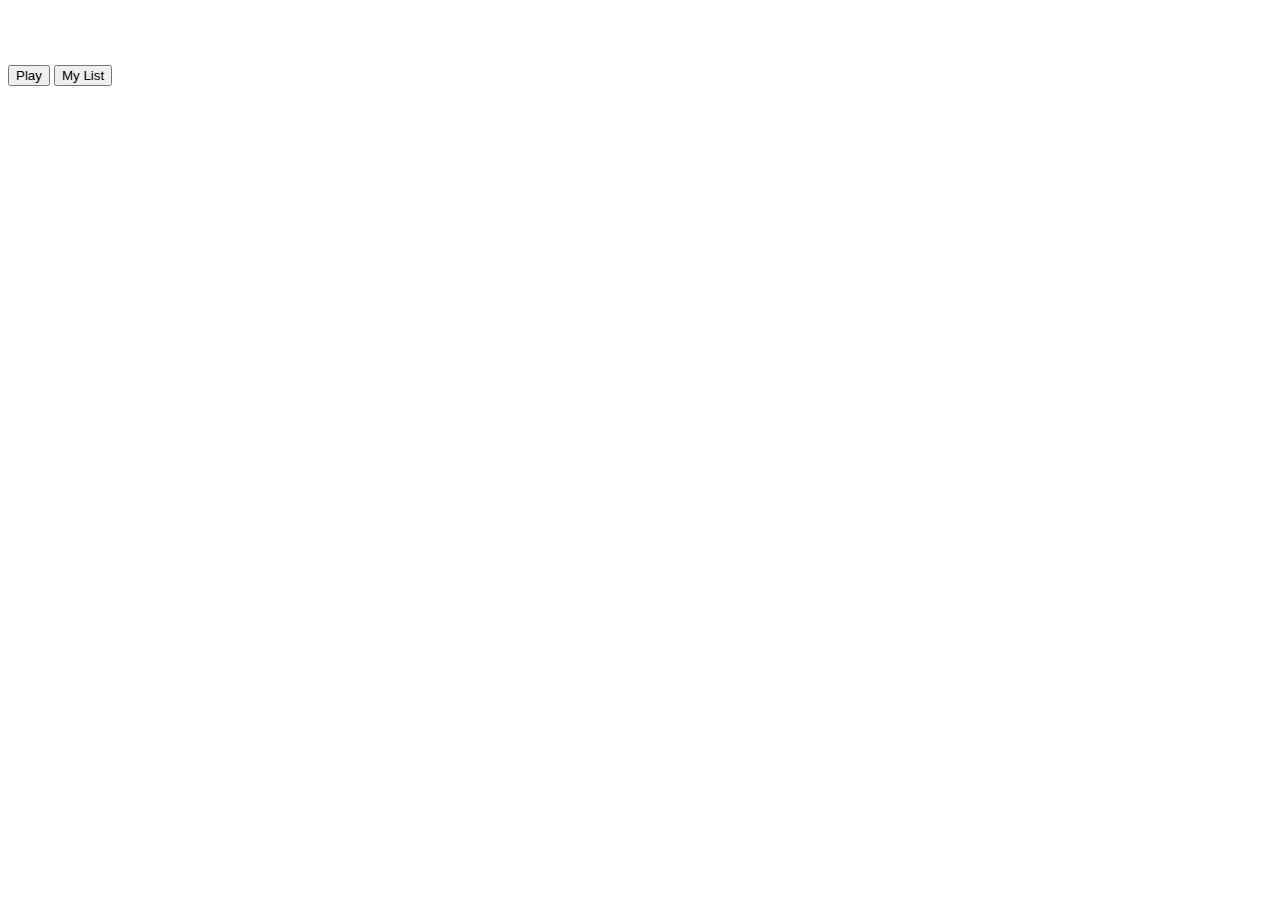
==== index.html @ 3bc35774 "Add files via upload" ====
<!DOCTYPE html>
<html lang="en">
    <head>
        <meta charset="UTF-8" />
        <meta http-equiv="X-UA-Compatible" content="IE=edge" />
        <meta name="viewport" content="width=device-width, initial-scale=1.0" />
        <title>Home | Netflix</title>
        <link rel="stylesheet" href="style.css"/>
        <script src="script.js"></script>
    </head>
    <body>
        <!-- navbar -->
        <div class="nav">
            <div class="nav__left">
                <a href="index.html">
                <img class="nav_logo" src="./images/logo.png" alt=""></a>
            </div>
            <div class="nav__right">
                <img src="./images/avatar.jpg" class="nav_avatar" alt="">
            </div>
        </div>

        <!-- banner -->
        <header id="banner">
            <div id="banner__contents">
                <h1 id="banner__title"></h1>
                <div id="banner__buttons">
                <button id="banner__button">Play</button>
                <button id="banner__button">My List</button>
            </div>
            <p id="banner__description"></p>
            </div>
            <div id="banner__fadeBottom"></div>
        </header>

        <!-- row -->
        <div id="headrow">
            <div class="row">
                <h2 class="row__title"></h2>
                <div class="row__posters"></div>
            </div>
        </div>

        <script>
            window.addEventListener("scroll",function(){
                var nav = document.querySelector(".nav");
                nav.classList.toggle("active", window.scrollY > 0);
            })
        </script>
    </body>
</html>
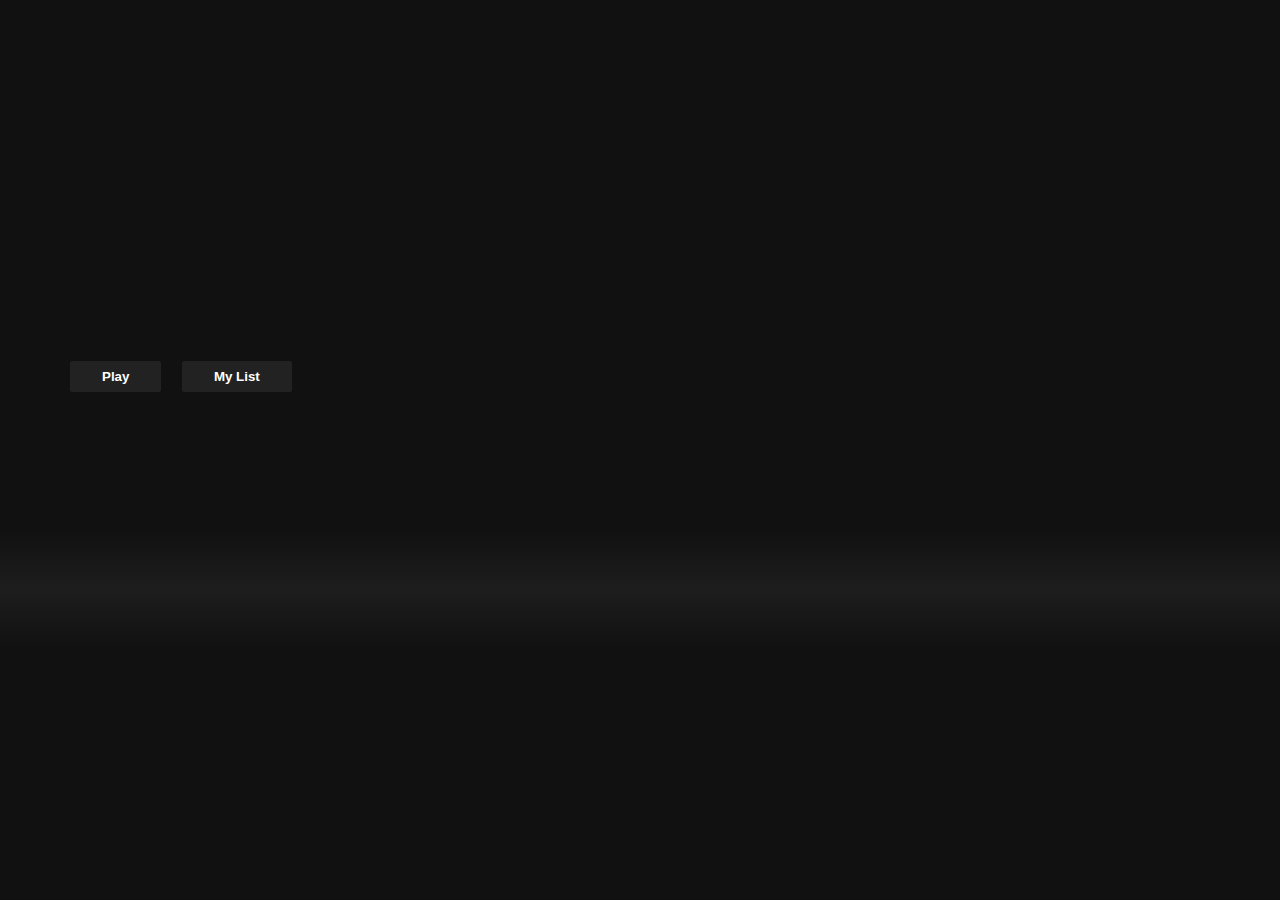
==== commit e4139c72: "Update index.html" ====
--- a/index.html
+++ b/index.html
@@ -5,8 +5,8 @@
         <meta http-equiv="X-UA-Compatible" content="IE=edge" />
         <meta name="viewport" content="width=device-width, initial-scale=1.0" />
         <title>Home | Netflix</title>
-        <link rel="stylesheet" href="style.css"/>
-        <script src="script.js"></script>
+        <link rel="stylesheet" href="Netflix Clone/style.css"/>
+        <script src="Netflix Clone/script.js"></script>
     </head>
     <body>
         <!-- navbar -->
@@ -48,4 +48,4 @@
             })
         </script>
     </body>
-</html>+</html>
--- a/Netflix Clone/style.css
+++ b/Netflix Clone/style.css
@@ -0,0 +1,140 @@
+*{
+    margin: 0;
+    padding: 0;
+}
+body{
+    font-family: 'Netflix Sans', sans-serif;
+    background-color: #111;
+}
+::-webkit-scrollbar{
+    width: 7px;
+    background-color: #111;
+}
+::-webkit-scrollbar-thumb{
+    background-color: white;
+    border-radius: 10px;
+}
+.nav{
+    position: fixed;
+    top: 0;
+    padding: 20px 40px;
+    width: 100%;
+    display: flex;
+    align-items: center;
+    justify-content: space-between;
+    z-index: 1;
+    transition-timing-function: ease-in;
+    transition: all .5s;
+}
+.nav.active{
+    background-color: #111;
+}
+.nav__left{
+    margin-left: 10px;
+}
+.nav_logo{
+    width: 180px;
+}
+.nav__right{
+    position: fixed;
+    right: 30px;
+    display: flex;
+    margin-right: 10px;
+}
+.nav_avatar{
+    width:40px;
+}
+#banner{
+    color: white;
+    object-fit: contain;
+    height: 644px;
+    background-position: center center;
+    background-size: cover;
+}
+#banner__contents{
+    margin-left: 70px;
+    padding-top: 340px;
+    height: 190px;
+}
+#banner__title{
+    font-size: 3rem;
+    font-weight: 800;
+    padding-bottom: 0.3rem;
+}
+#banner__description{
+    width: 45rem;
+    line-height: 1.5;
+    padding-top: 1rem;
+    font-size: .9rem;
+    max-width: 360px;
+    height: 80px;
+}
+#banner__button{
+    cursor: pointer;
+    color: white;
+    outline: none;
+    border: none;
+    font-weight: 700;
+    border-radius: .2vw;
+    padding-left: 2rem;
+    margin-top: 1rem;
+    margin-bottom: 1rem;
+    padding-right: 2rem;
+    margin-right: 1rem;
+    padding-top: .5rem;
+    background-color: rgba(51,51,51,.5);
+    padding-bottom: .5rem;
+}
+#banner__button:hover{
+    color: black;
+    background-color: #e6e6e6;
+    transition: all .3s;
+}
+#banner__fadeBottom{
+    height: 7.4rem;
+    background: linear-gradient(
+        180deg,
+        transparent,
+        rgba(37,37,37, .61),
+        #111
+    );
+}
+
+.row{
+    margin-left: 20px;
+    color: white;
+}
+.row__poster{
+    object-fit: contain;
+    width: 100%;
+    max-height: 120px;
+    margin-right: 10px;
+    transition: transform 500ms;
+}
+.row__posters::-webkit-scrollbar{
+    display: none;
+}
+.row__posters{
+    display: flex;
+    overflow-y: hidden;
+    overflow-x: scroll;
+    padding: 20px;
+}
+.row__poster:hover{
+    transform: scale(1.08);
+}
+.row__posterLarge,
+.row__posterLarge1,
+.row__posterLarge2{
+    object-fit: contain;
+    width: 100%;
+    max-height: 250px;
+    margin-right: 10px;
+    transition: transform 500ms;
+}
+.row__posterLarge:hover,
+.row__posterLarge1:hover,
+.row__posterLarge2:hover{
+    transform: scale(1.09);
+    opacity: 1;
+}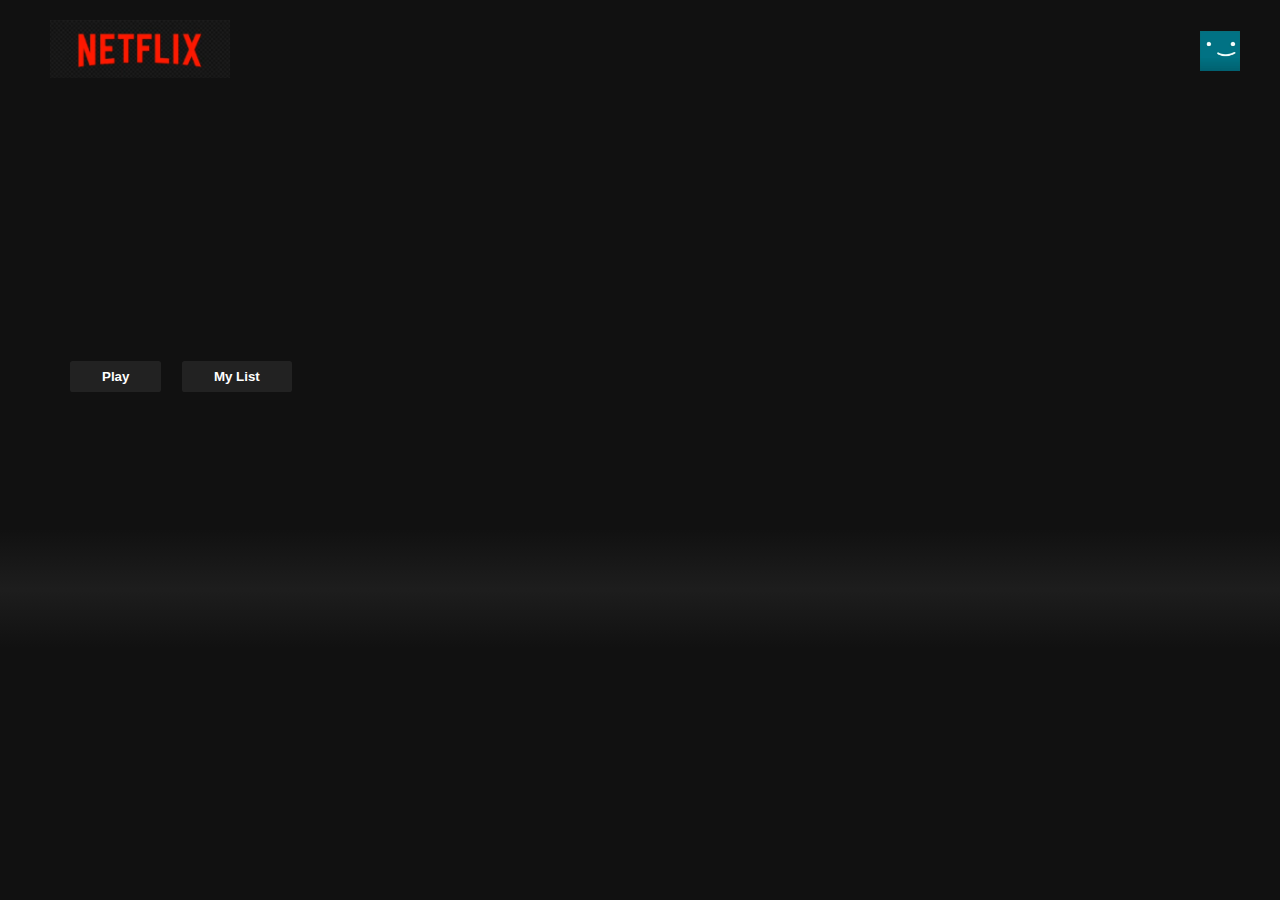
==== commit 24e5652a: "Update index.html" ====
--- a/index.html
+++ b/index.html
@@ -13,10 +13,10 @@
         <div class="nav">
             <div class="nav__left">
                 <a href="index.html">
-                <img class="nav_logo" src="./images/logo.png" alt=""></a>
+                <img class="nav_logo" src="Netflix Clone/images/logo.png" alt=""></a>
             </div>
             <div class="nav__right">
-                <img src="./images/avatar.jpg" class="nav_avatar" alt="">
+                <img src="Netflix Clone/images/avatar.jpg" class="nav_avatar" alt="">
             </div>
         </div>
 
